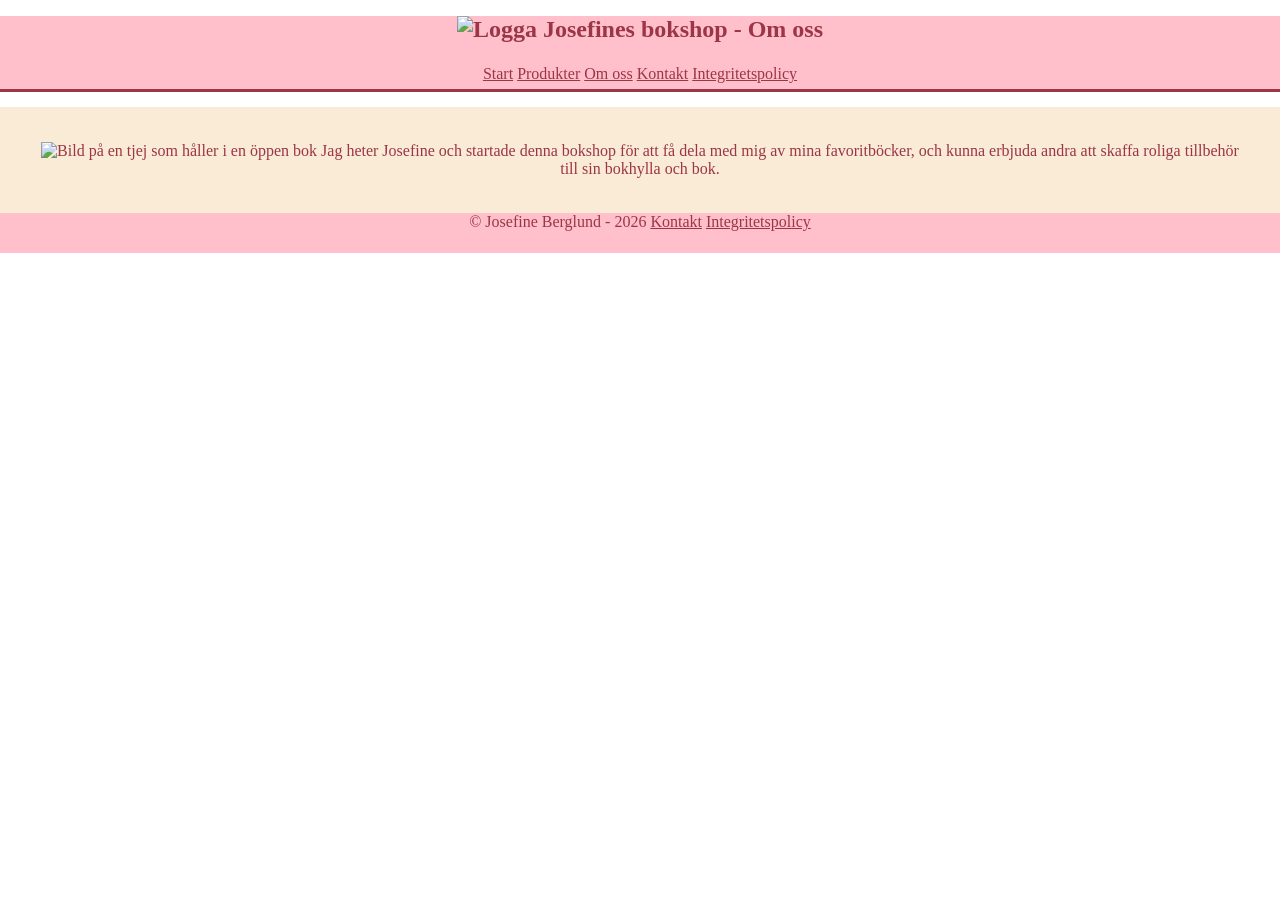
==== about.html @ ae879f89 "first commit" ====
<!doctype html>
<html lang="sv">
  <head>
    <meta charset="UTF-8" />
    <meta name="viewport" content="width=device-width, initial-scale=1.0" />
    <link rel="stylesheet" href="style.css" />
    <title>Om oss</title>
  </head>
  <body>
    <header>
      <h1>
        <img
          class="logo"
          src="https://plus.unsplash.com/premium_vector-1724060616786-5d9bfd1e0094?w=1000&auto=format&fit=crop&q=60&ixlib=rb-4.1.0&ixid=M3wxMjA3fDB8MHxzZWFyY2h8MTh8fGJvb2t8ZW58MHx8MHx8fDA%3D"
          alt="Logga"
        />
        Josefines bokshop - Om oss
      </h1>
      <nav>
        <a href="index.html">Start</a>
        <a href="products.html">Produkter</a>
        <a href="about.html">Om oss</a>
        <a href="contact.html">Kontakt</a>
        <a href="userpolicy.html">Integritetspolicy</a>
      </nav>
    </header>
    <main>
      <section>
        <article>
          <img
            src="https://images.unsplash.com/photo-1630343710506-89f8b9f21d31?w=1000&auto=format&fit=crop&q=60&ixlib=rb-4.1.0&ixid=M3wxMjA3fDB8MHxzZWFyY2h8MTZ8fHJlYWRpbmclMjBhJTIwYm9va3xlbnwwfHwwfHx8MA%3D%3D"
            alt="Bild på en tjej som håller i en öppen bok"
          />
          Jag heter Josefine och startade denna bokshop för att få dela med mig
          av mina favoritböcker, och kunna erbjuda andra att skaffa roliga
          tillbehör till sin bokhylla och bok.
        </article>
      </section>
    </main>
    <footer>
      &copy; Josefine Berglund - 2026
      <a href="contact.html">Kontakt</a>
      <a href="userpolicy.html">Integritetspolicy</a>
    </footer>
  </body>
</html>
---- style.css ----
header {
  background-color: pink;
  color: rgb(156, 53, 70);
  margin-bottom: 15px;
  position: sticky;
  top: 0;
  z-index: 10;
  text-align: center;
  border-bottom: 3px solid rgb(156, 53, 70);
}
h1 {
  font-size: x-large;
}
img {
  object-fit: cover;
  display: inline;
  width: 200px;
  height: 200px;
  object-fit: cover;
}
.logo {
  display: inline;
  width: 70px;
  height: 70px;
}
nav {
  display: inline-block;
  line-height: 30px;
}
a {
  color: rgb(156, 53, 70);
}
body {
  margin: 0px;
  font-family: cursive;
}
main {
  background-color: antiquewhite;
  color: rgb(156, 53, 70);
  margin-bottom: 15px;
  padding: 15px;
  align-items: center;
  place-items: center;
  text-align: center;
  max-width: 100%;
  margin: auto;
}
footer {
  display: block;
  position: sticky;
  background-color: pink;
  color: rgb(156, 53, 70);
  height: 40px;
  text-align: center;
}
section {
  display: block;
  padding: 20px;
}
form {
  margin-top: 15px;
  padding: 10px;
  border: 3px solid rgb(156, 53, 70);
}
video {
  margin-top: 20px;
  width: 200px;
}
button {
  background-color: antiquewhite;
  color: rgb(156, 53, 70);
}
.send-button {
  background-color: pink;
  color: rgb(156, 53, 70);
}
label {
  display: block;
}
.form-test {
  margin-top: 15px;
  padding: 10px;
  border: 3px solid rgb(156, 53, 70);
}
.products {
  background-color: pink;
  border: 2px solid;
  margin: 10px;
  padding: 15px;
  max-width: auto;
  display: inline-block;
}
.products-container {
  display: flex;
  flex-wrap: wrap;
  gap: 20px;
  align-items: top;
  place-content: center;
}
.product-card {
  border: 2px solid rgb(156, 53, 70);
  padding: 10px;
  background-color: rgb(246, 215, 220);
  width: 300px;
  max-width: 100%;
  position: relative;
  box-sizing: border-box;
}
.badge{
  background-color: rgb(99, 26, 38);
  color: antiquewhite;
  position: absolute;
  top: 0;
  right: 0;
  margin: 5px;
  padding: 3px;
  border-radius: 9px;
}
.featured-products{
  display: flex;
  flex-wrap: wrap;
  align-items: top;
  max-width: 100%;
  box-sizing: border-box;
  gap: 10px;
}
@media (min-width: 600px) and (max-width: 900px) {
  .column{
    width: 50%;
  }
  .product-card{
    width: 40%;
  }
}
@media (max-width: 600px){
  .column{
    width: 100%
  }
  .product-card{
    max-width: 100%;
  }
}
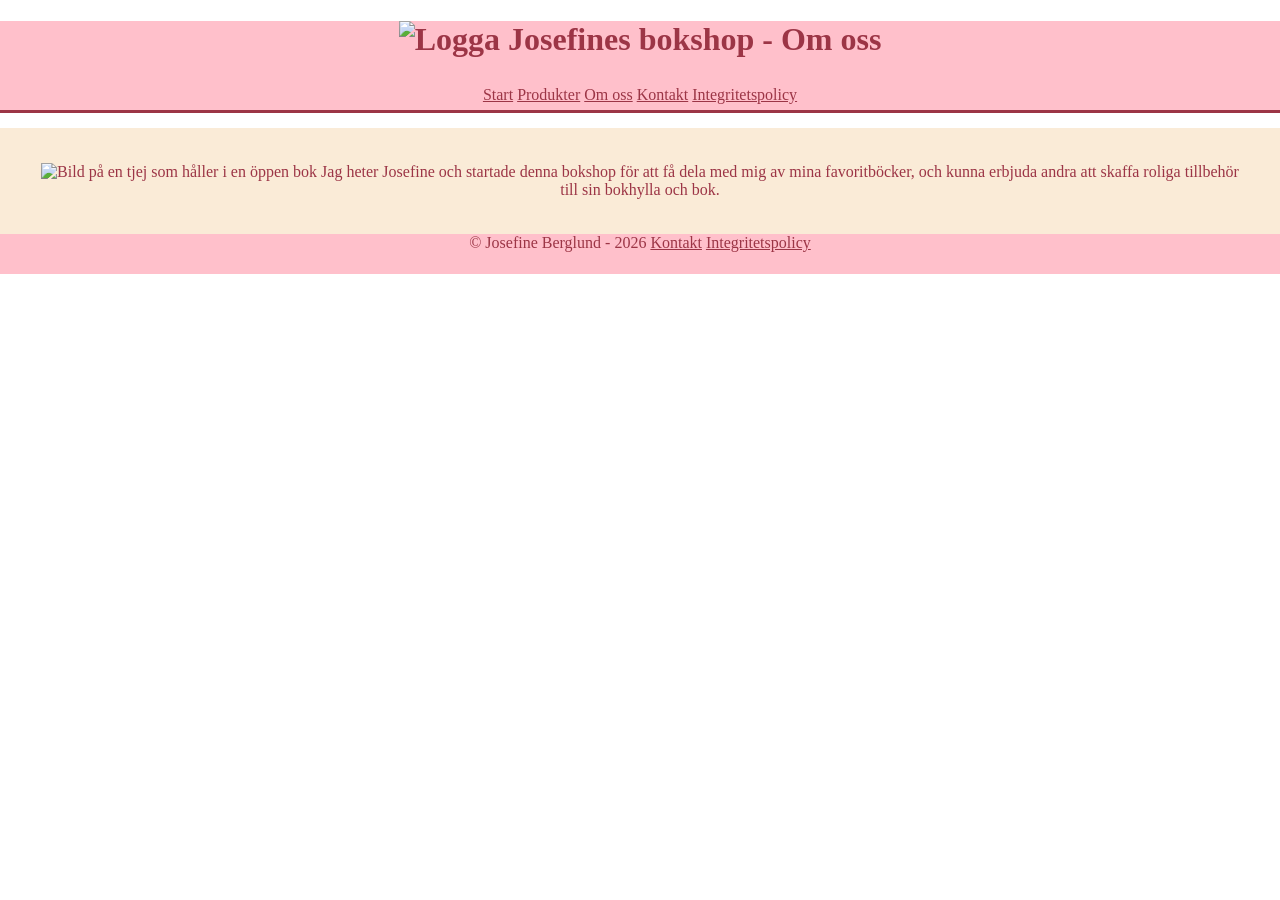
==== commit 04205017: "sista delarna" ====
--- a/about.html
+++ b/about.html
@@ -5,6 +5,7 @@
     <meta name="viewport" content="width=device-width, initial-scale=1.0" />
     <link rel="stylesheet" href="style.css" />
     <title>Om oss</title>
+    <script src="app.js" defer></script>
   </head>
   <body>
     <header>
--- a/style.css
+++ b/style.css
@@ -9,7 +9,7 @@
   border-bottom: 3px solid rgb(156, 53, 70);
 }
 h1 {
-  font-size: x-large;
+  font-size: xx-large;
 }
 img {
   object-fit: cover;
@@ -32,7 +32,7 @@
 }
 body {
   margin: 0px;
-  font-family: cursive;
+  font-family: "Times New Roman", Times, serif;
 }
 main {
   background-color: antiquewhite;
@@ -106,7 +106,7 @@
   position: relative;
   box-sizing: border-box;
 }
-.badge{
+.badge {
   background-color: rgb(99, 26, 38);
   color: antiquewhite;
   position: absolute;
@@ -116,7 +116,7 @@
   padding: 3px;
   border-radius: 9px;
 }
-.featured-products{
+.featured-products {
   display: flex;
   flex-wrap: wrap;
   align-items: top;
@@ -125,18 +125,18 @@
   gap: 10px;
 }
 @media (min-width: 600px) and (max-width: 900px) {
-  .column{
+  .column {
     width: 50%;
   }
-  .product-card{
+  .product-card {
     width: 40%;
   }
 }
-@media (max-width: 600px){
-  .column{
-    width: 100%
+@media (max-width: 600px) {
+  .column {
+    width: 100%;
   }
-  .product-card{
+  .product-card {
     max-width: 100%;
   }
-}+}
